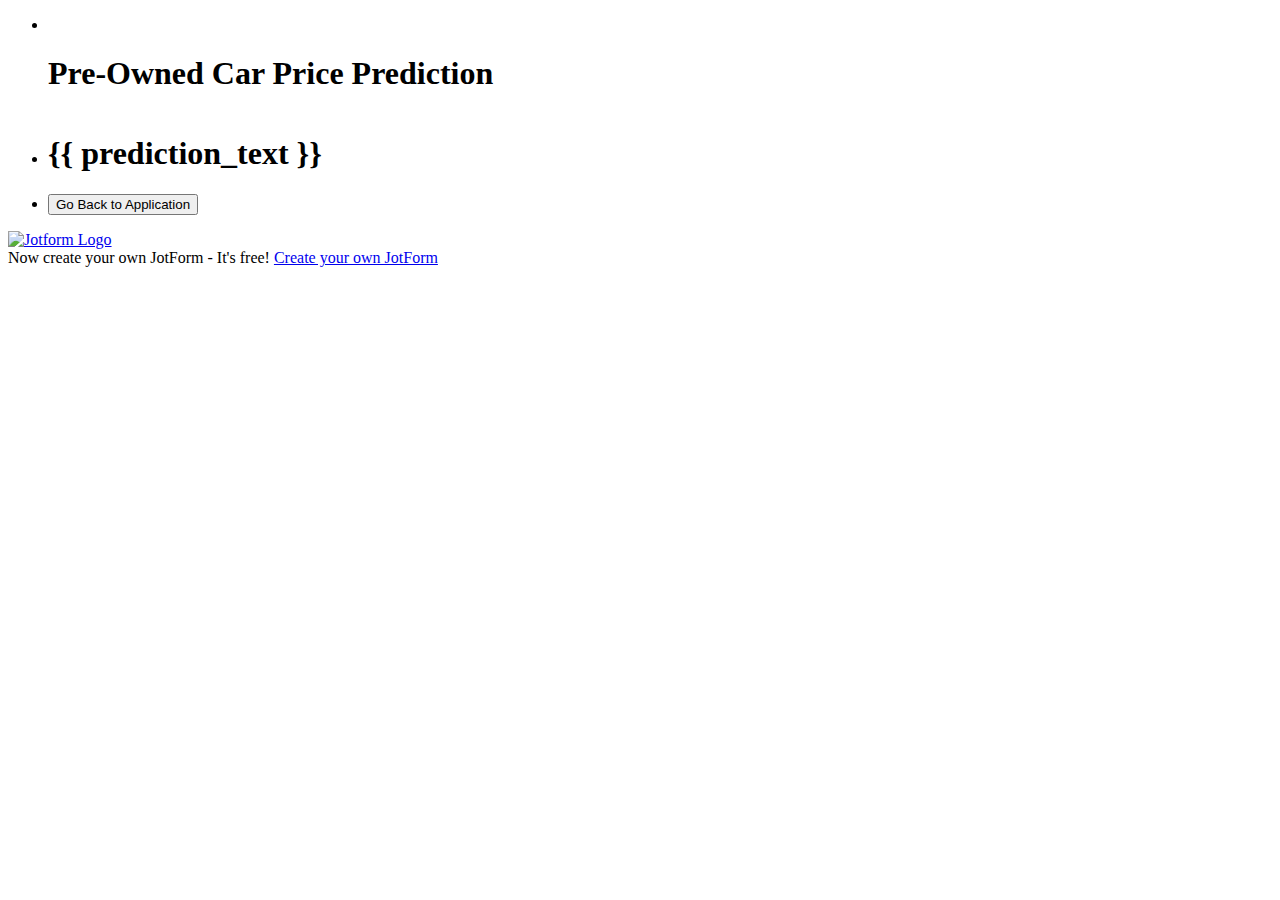
==== templates/output.html @ 4a3f1ecf "Add files via upload" ====
<!DOCTYPE HTML PUBLIC "-//W3C//DTD HTML 4.01//EN" "http://www.w3.org/TR/html4/strict.dtd">
<html class="supernova"><head>
<meta http-equiv="Content-Type" content="text/html; charset=utf-8" />
<link rel="alternate" type="application/json+oembed" href="https://www.jotform.com/oembed/?format=json&amp;url=https%3A%2F%2Fform.jotform.com%2F211492985598474" title="oEmbed Form">
<link rel="alternate" type="text/xml+oembed" href="https://www.jotform.com/oembed/?format=xml&amp;url=https%3A%2F%2Fform.jotform.com%2F211492985598474" title="oEmbed Form">
<meta property="og:title" content="Clone of Pre-Owned Car Price Prediction" >
<meta property="og:url" content="https://form.jotform.com/211492985598474" >
<meta property="og:description" content="Please click the link to complete this form." >
<meta name="slack-app-id" content="AHNMASS8M">
<link rel="shortcut icon" href="https://cdn.jotfor.ms/favicon.ico">
<link rel="canonical" href="https://form.jotform.com/211492985598474" />
<meta name="viewport" content="width=device-width, initial-scale=1.0, maximum-scale=2.0, user-scalable=1" />
<meta name="HandheldFriendly" content="true" />
<title>Clone of Pre-Owned Car Price Prediction</title>
<link type="text/css" media="print" rel="stylesheet" href="https://cdn.jotfor.ms/css/printForm.css?3.3.25630" />
<link type="text/css" rel="stylesheet" href="https://cdn.jotfor.ms/themes/CSS/5e6b428acc8c4e222d1beb91.css?themeRevisionID=5f7ed99c2c2c7240ba580251"/>
<link type="text/css" rel="stylesheet" href="https://cdn.jotfor.ms/css/styles/payment/payment_styles.css?3.3.25630" />
<link type="text/css" rel="stylesheet" href="https://cdn.jotfor.ms/css/styles/payment/payment_feature.css?3.3.25630" />
<style type="text/css" id="form-designer-style">
    /* Injected CSS Code */
.form-label.form-label-auto {
        
        display: inline-block;
        float: left;
        text-align: left;
      
      }
    /* Injected CSS Code */
</style>

<script src="https://cdn.jotfor.ms/static/prototype.forms.js" type="text/javascript"></script>
<script src="https://cdn.jotfor.ms/static/jotform.forms.js?3.3.25630" type="text/javascript"></script>
<script type="text/javascript">
	</script>
</head>
<body>
<form class="jotform-form" action=" method="post" name="form_211492985598474" id="211492985598474" accept-charset="utf-8" autocomplete="on">
  <input type="hidden" name="formID" value="211492985598474" />
  <input type="hidden" id="JWTContainer" value="" />
  <input type="hidden" id="cardinalOrderNumber" value="" />
  <div role="main" class="form-all">
    <ul class="form-section page-section">
      <li id="cid_1" class="form-input-wide" data-type="control_head">
        <div style="display:table;width:100%">
          <div class="form-header-group hasImage header-large" data-imagealign="Top">
            <div class="header-logo">
              <img src="https://www.jotform.com/uploads/anandababugudipudi/form_files/cars.60b361ec99ae25.15854868.jpg" alt="" width="650" class="header-logo-top" />
            </div>
            <div class="header-text httac htvam">
              <h1 id="header_1" class="form-header" data-component="header">
                Pre-Owned Car Price Prediction
              </h1>
            </div>
          </div>
        </div>
      </li>
      <li id="cid_63" class="form-input-wide" data-type="control_head">
        <div class="form-header-group  header-large">
          <div class="header-text httac htvam">
            <h1 id="header_63" class="form-header" data-component="header">
              {{ prediction_text }}
            </h1>
          </div>
        </div>
      </li>
      <li class="form-line" data-type="control_button" id="id_62">
        <div id="cid_62" class="form-input-wide" data-layout="full">
          <div data-align="center" class="form-buttons-wrapper form-buttons-center   jsTest-button-wrapperField">
            <button id="input_62" type="submit" onclick="javascript:window.history.back();return false;" class="form-submit-button submit-button jf-form-buttons jsTest-submitField" data-component="button" data-content="">
              Go Back to Application
            </button>
          </div>
        </div>
      </li>
      <li style="display:none">
        Should be Empty:
        <input type="text" name="website" value="" />
      </li>
    </ul>
  </div>
  <script>
  JotForm.showJotFormPowered = "new_footer";
  </script>
  <script>
  JotForm.poweredByText = "Powered by JotForm";
  </script>
  <input type="hidden" class="simple_spc" id="simple_spc" name="simple_spc" value="211492985598474" />
  <script type="text/javascript">
  var all_spc = document.querySelectorAll("form[id='211492985598474'] .si" + "mple" + "_spc");
for (var i = 0; i < all_spc.length; i++)
{
  all_spc[i].value = "211492985598474-211492985598474";
}
  </script>
  <div class="formFooter-heightMask">
  </div>
  <div class="formFooter f6">
    <div class="formFooter-wrapper formFooter-leftSide">
      <a href="https://www.jotform.com/?utm_source=formfooter&utm_medium=banner&utm_term=211492985598474&utm_content=jotform_logo&utm_campaign=powered_by_jotform_le" target="_blank" class="formFooter-logoLink"><img class="formFooter-logo" src="https://cdn.jotfor.ms/assets/img/logo/logo-new@1x.png" alt="Jotform Logo"></a>
    </div>
    <div class="formFooter-wrapper formFooter-rightSide">
      <span class="formFooter-text">
        Now create your own JotForm - It's free!
      </span>
      <a class="formFooter-button" href="https://www.jotform.com/?utm_source=formfooter&utm_medium=banner&utm_term=211492985598474&utm_content=jotform_button&utm_campaign=powered_by_jotform_le" target="_blank">Create your own JotForm</a>
    </div>
  </div>
</form></body>
</html>
<script src="https://cdn.jotfor.ms//js/vendor/smoothscroll.min.js?v=3.3.25630"></script>
<script src="https://cdn.jotfor.ms//js/errorNavigation.js?v=3.3.25630"></script>
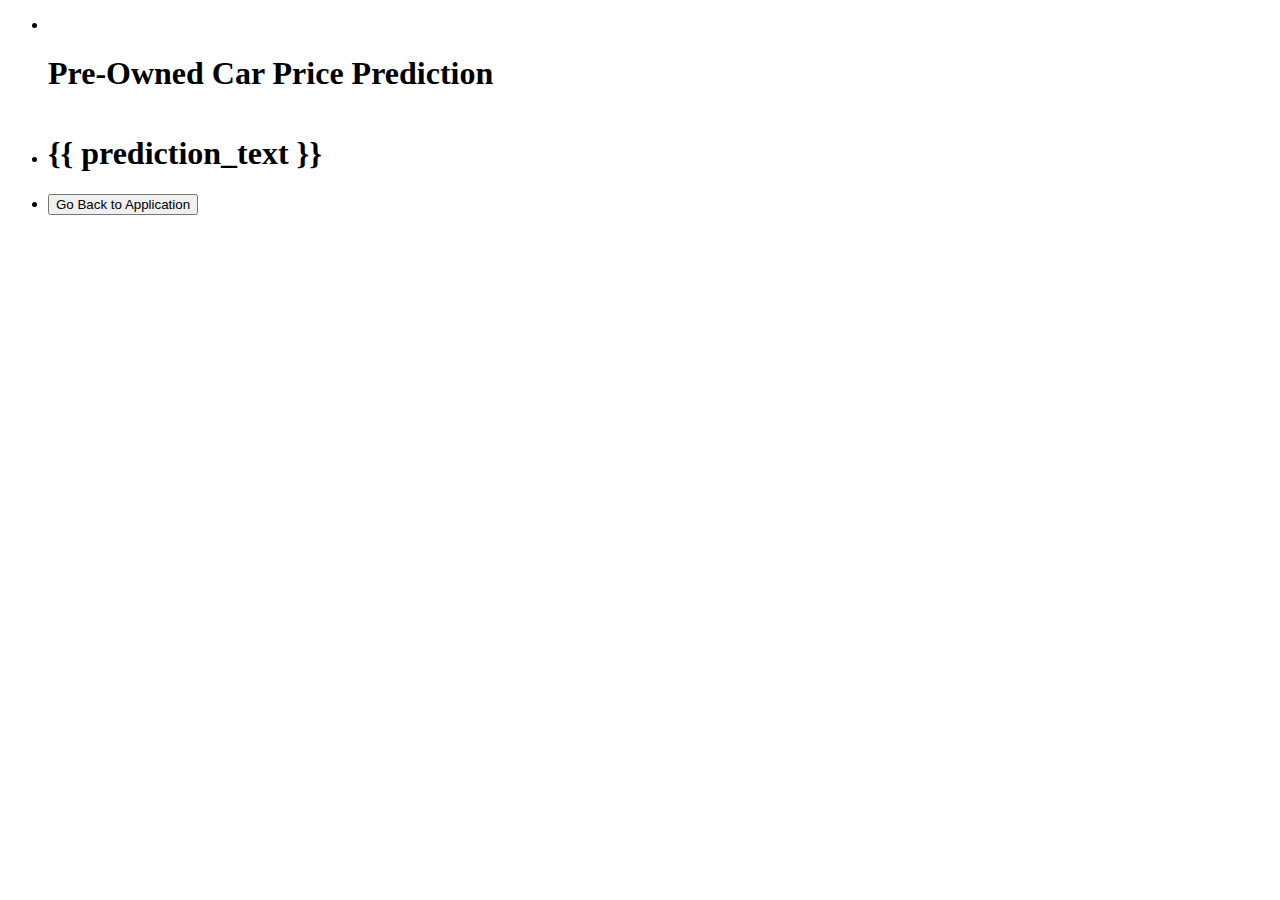
==== commit 36295081: "Add files via upload" ====
--- a/templates/output.html
+++ b/templates/output.html
@@ -58,7 +58,7 @@
       <li id="cid_63" class="form-input-wide" data-type="control_head">
         <div class="form-header-group  header-large">
           <div class="header-text httac htvam">
-            <h1 id="header_63" class="form-header" data-component="header">
+            <h1 id="header_63" class="form-header" data-component="header" background-color="">
               {{ prediction_text }}
             </h1>
           </div>
@@ -79,33 +79,9 @@
       </li>
     </ul>
   </div>
-  <script>
-  JotForm.showJotFormPowered = "new_footer";
-  </script>
-  <script>
-  JotForm.poweredByText = "Powered by JotForm";
-  </script>
-  <input type="hidden" class="simple_spc" id="simple_spc" name="simple_spc" value="211492985598474" />
-  <script type="text/javascript">
-  var all_spc = document.querySelectorAll("form[id='211492985598474'] .si" + "mple" + "_spc");
-for (var i = 0; i < all_spc.length; i++)
-{
-  all_spc[i].value = "211492985598474-211492985598474";
-}
-  </script>
-  <div class="formFooter-heightMask">
-  </div>
-  <div class="formFooter f6">
-    <div class="formFooter-wrapper formFooter-leftSide">
-      <a href="https://www.jotform.com/?utm_source=formfooter&utm_medium=banner&utm_term=211492985598474&utm_content=jotform_logo&utm_campaign=powered_by_jotform_le" target="_blank" class="formFooter-logoLink"><img class="formFooter-logo" src="https://cdn.jotfor.ms/assets/img/logo/logo-new@1x.png" alt="Jotform Logo"></a>
-    </div>
-    <div class="formFooter-wrapper formFooter-rightSide">
-      <span class="formFooter-text">
-        Now create your own JotForm - It's free!
-      </span>
-      <a class="formFooter-button" href="https://www.jotform.com/?utm_source=formfooter&utm_medium=banner&utm_term=211492985598474&utm_content=jotform_button&utm_campaign=powered_by_jotform_le" target="_blank">Create your own JotForm</a>
-    </div>
-  </div>
+  
+  
+  
 </form></body>
 </html>
 <script src="https://cdn.jotfor.ms//js/vendor/smoothscroll.min.js?v=3.3.25630"></script>
